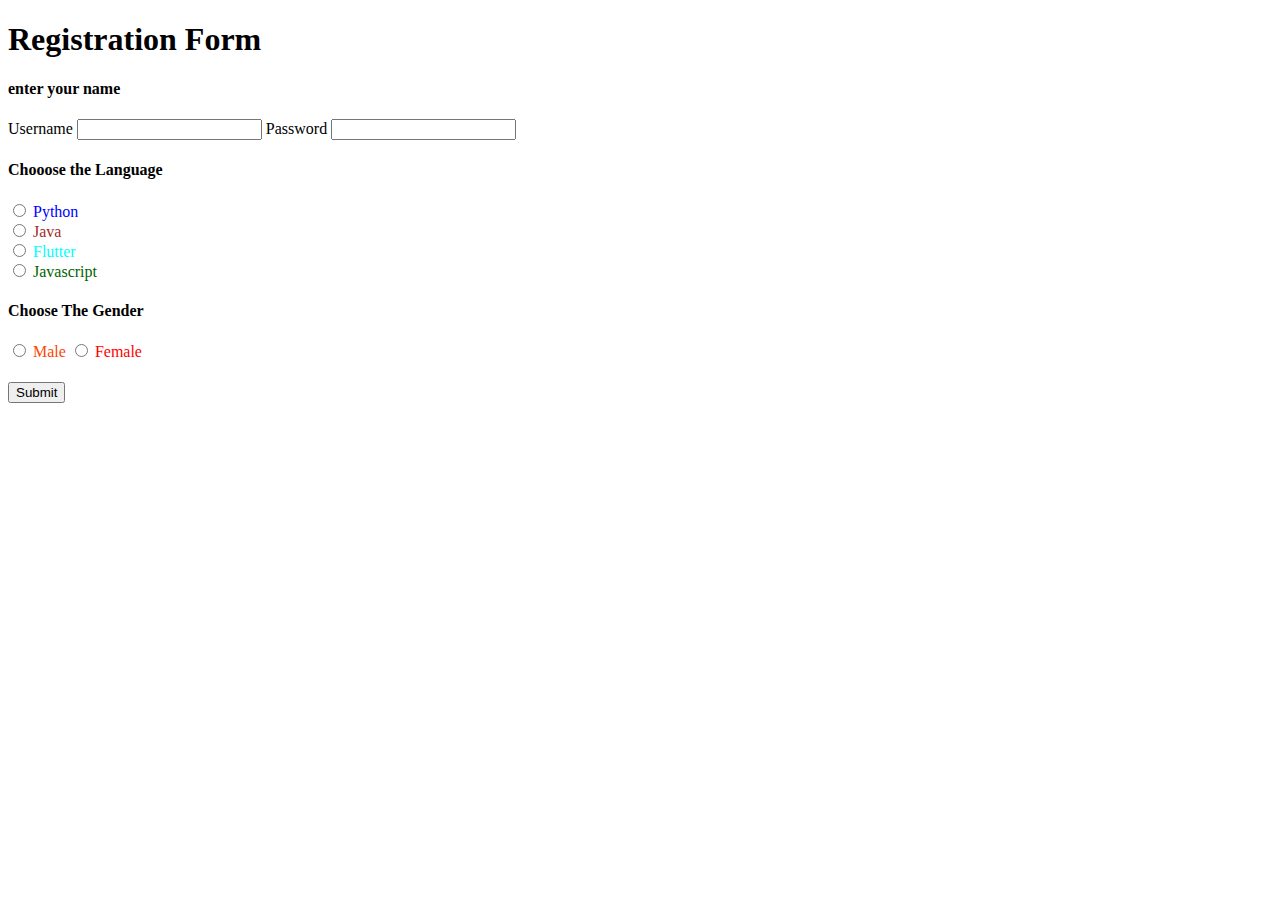
==== index.html @ 8e6a66e3 "Add files via upload" ====
<!DOCTYPE html>
<html>
    <head>
        <title> Welcome to Github</title>
        <link rel="stylesheet" href="style.css">
    </head>
    <body>
        <h1>Registration Form</h1>
        <form>
            <h4>enter your name</h4>
            <label for="username">Username</label>
            <input type="text" name="username">
            <label for="password">Password</label>
            <input type="password" name="password"> 
            <h4>Chooose the Language</h4>
            <input type="radio" name="fav_language" value="Python">
            <label for="python" style="color: blue;">Python</label><br>
            <input type="radio" name="fav_language" value="Java">
            <label for="java" style="color:brown;">Java</label><br>
            <input type="radio" name="fav_language" value="Flutter">
            <label for="flutter" style="color: aqua;">Flutter</label><br>
            <input type="radio" name="fav_language" value="Javascript">
            <label for="javascript" style="color: darkgreen;">Javascript</label>
            
        </form>
        <form>
            <h4>Choose The Gender</h4>
            <input type="radio" name="fav_language" value="Male">
            <label for="men" style="color: orangered;">Male</label>
            <input type="radio" name="fav_language" value="Female">
            <label for="female" style="color: red;">Female</label>
        </form>
        <h3 > <a href="https://javascript.info/intro"><input type="submit"></a></h3>
        
        
    </body>
    
</html>
---- style.css ----
body{
    background-image: url(https://wallpapercave.com/wp/wp2234539.jpg);
    background-size: 100%;

}
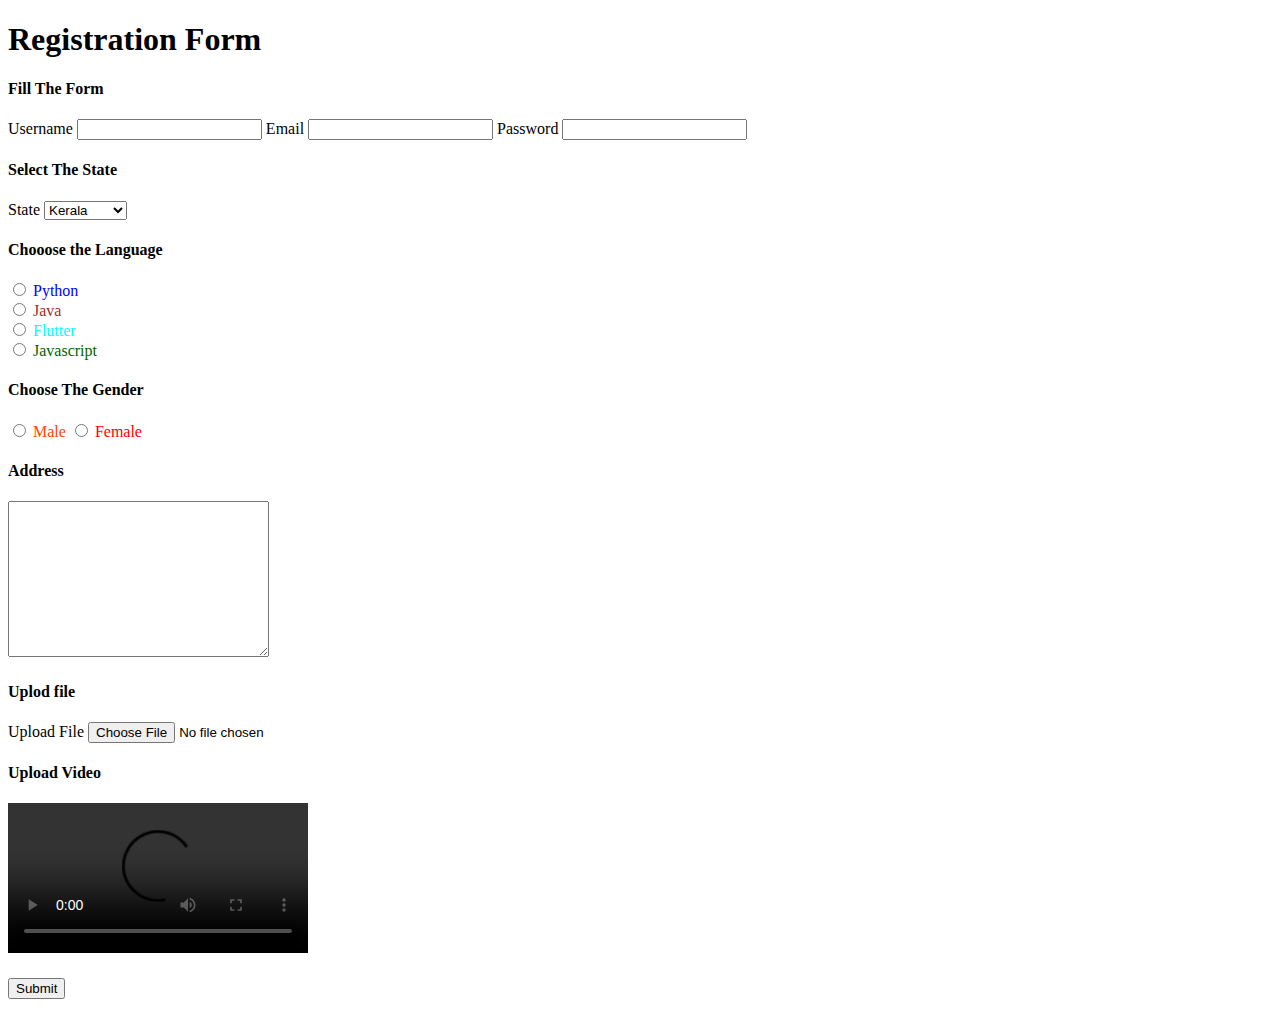
==== commit 19a292f0: "second commit" ====
--- a/index.html
+++ b/index.html
@@ -1,17 +1,28 @@
 <!DOCTYPE html>
 <html>
     <head>
-        <title> Welcome to Github</title>
+        <title> Udemy Login</title>
         <link rel="stylesheet" href="style.css">
     </head>
     <body>
         <h1>Registration Form</h1>
         <form>
-            <h4>enter your name</h4>
+            <h4>Fill The Form</h4>
             <label for="username">Username</label>
             <input type="text" name="username">
+            <label for="email">Email</label>
+            <input type="text" name="email">
             <label for="password">Password</label>
             <input type="password" name="password"> 
+            <br>
+            <h4>Select The State</h4>
+            <label for="state">State</label>
+        <select name="state" id="state">
+            <option value="kerala">Kerala</option>
+            <option value="Bengaluru">Bengaluru</option>
+            <option value="UP">UP</option>
+            <option value="Gujarat">Gujarat</option>
+        </select>
             <h4>Chooose the Language</h4>
             <input type="radio" name="fav_language" value="Python">
             <label for="python" style="color: blue;">Python</label><br>
@@ -30,8 +41,19 @@
             <input type="radio" name="fav_language" value="Female">
             <label for="female" style="color: red;">Female</label>
         </form>
-        <h3 > <a href="https://javascript.info/intro"><input type="submit"></a></h3>
+        <h4>Address</h4>
+        <textarea name="address" id="address" rows="10" cols="30"></textarea>
+        <h4>Uplod file</h4>
+        <label for="file">Upload File</label>
+        <input type="file" name="file" id="file">
+        <h4>Upload Video</h4>
+        <video width="300",height="300" controls>
+         <source src="d:\331642194_240365678702106_7015358338054371483_n.mp4">
+        </video>
+        <h3 > <a href="home.html"><input type="submit"></a></h3>
+
         
+
         
     </body>
     
--- a/style.css
+++ b/style.css
@@ -2,4 +2,12 @@
     background-image: url(https://wallpapercave.com/wp/wp2234539.jpg);
     background-size: 100%;
 
+}
+table,th,td{
+    border: 5px solid black;
+    border-collapse: collapse;
+    padding: 10px;
+}
+th{
+    background-color: aquamarine;
 }